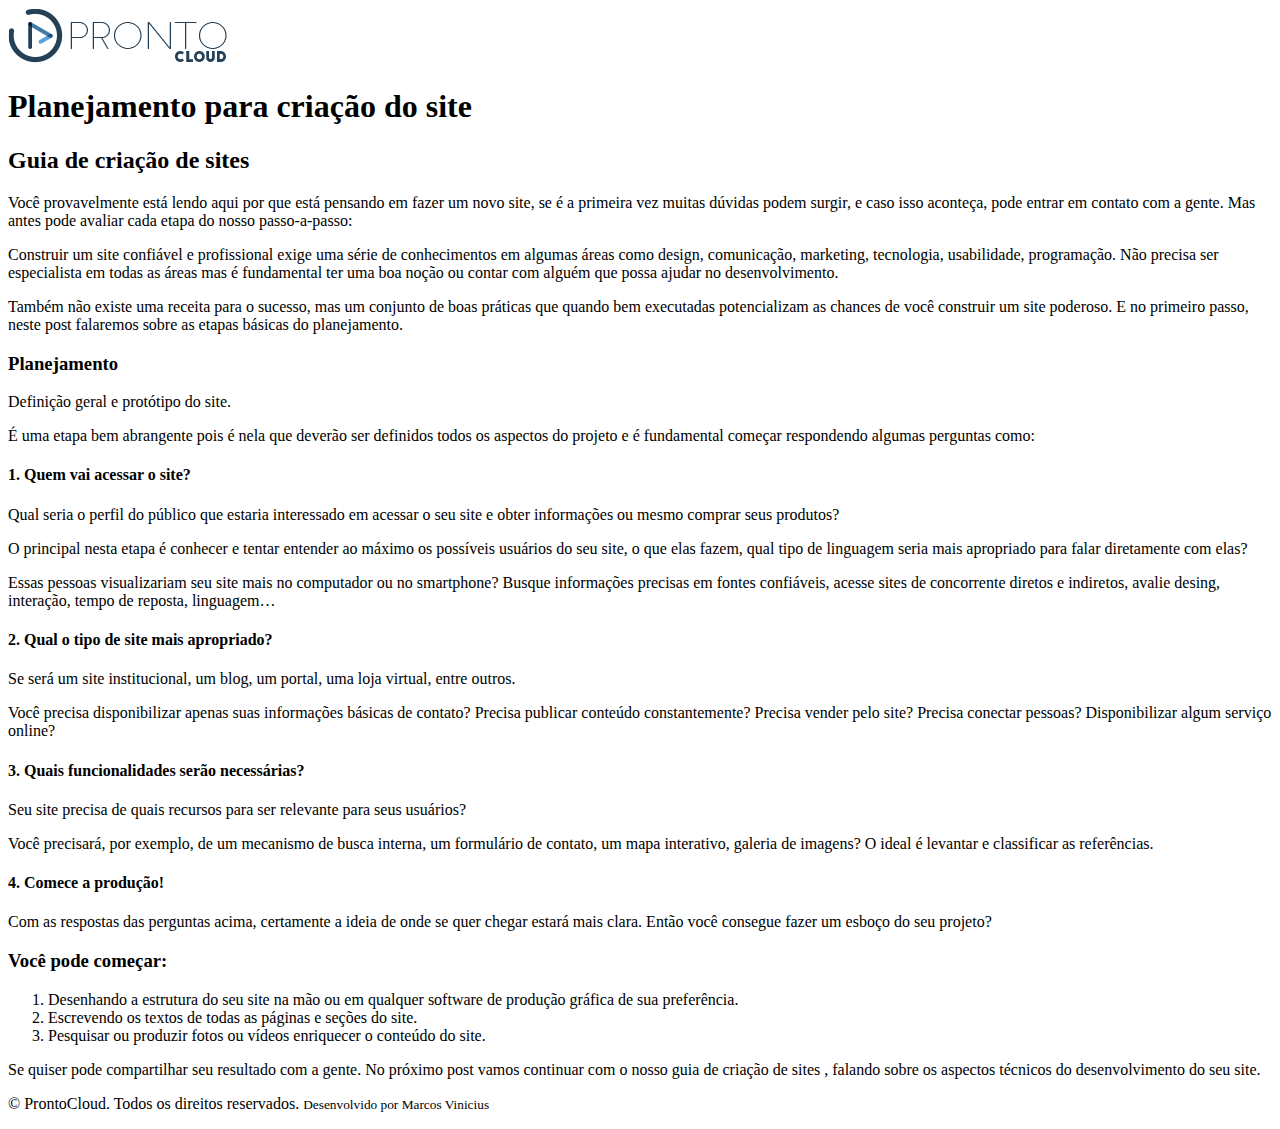
==== index.html @ 3697e9ee "Incluindo mais textos" ====
<!DOCTYPE html>
<html lang="br">
<head>
    <meta charset="UTF-8">
    <meta http-equiv="X-UA-Compatible" content="IE=edge">
    <meta name="viewport" content="width=device-width, initial-scale=1.0">
    <title>ProntoCloud</title>
</head>
<body>
    <header>
        <img src="./IMAGE/prontocloud.png" alt="ProntoCloud">
    </header>
    <section>
        <nav>

        </nav>
        <article>
            <h1>Planejamento para criação do site</h1>
            <h2>Guia de criação de sites</h2>

                        <p>Você provavelmente está lendo aqui por que está pensando em fazer um novo site, se é a primeira vez muitas dúvidas podem surgir, e caso isso aconteça, pode entrar em contato com a gente. Mas antes pode avaliar cada etapa do nosso passo-a-passo:</p>

                        <p>Construir um site confiável e profissional exige uma série de conhecimentos em algumas áreas como design, comunicação, marketing, tecnologia, usabilidade, programação. Não precisa ser especialista em todas as áreas mas é fundamental ter uma boa noção ou contar com alguém que possa ajudar no desenvolvimento.</p>

                        <p>Também não existe uma receita para o sucesso, mas um conjunto de boas práticas que quando bem executadas potencializam as chances de você construir um site poderoso. E no primeiro passo, neste post falaremos sobre as etapas básicas do planejamento.</p>

                        <h3>Planejamento</h3>

                        <p>Definição geral e protótipo do site.</p>
                        <p>É uma etapa bem abrangente pois é nela que deverão ser definidos todos os aspectos do projeto e é fundamental começar respondendo algumas perguntas como:</p>

                        <h4>1. Quem vai acessar o site? </h4>

                        <p>Qual seria o perfil do público que estaria interessado em acessar o seu site e obter informações ou mesmo comprar seus produtos?</p>

                        <p>O principal nesta etapa é conhecer e tentar entender ao máximo os possíveis usuários do seu site, o que elas fazem, qual tipo de linguagem seria mais apropriado para falar diretamente com elas?</p>

                        <p>Essas pessoas visualizariam seu site mais no computador ou no smartphone? Busque informações precisas em fontes confiáveis, acesse sites de concorrente diretos e indiretos, avalie desing, interação, tempo de reposta, linguagem…</p>

                        <h4>2. Qual o tipo de site mais apropriado?</h4>
                        <p>Se será um site institucional, um blog, um portal, uma loja virtual, entre outros.</p>

                        <p>Você precisa disponibilizar apenas suas informações básicas de contato? Precisa publicar conteúdo constantemente? Precisa vender pelo site? Precisa conectar pessoas? Disponibilizar algum serviço online?</p>

                        <h4>3. Quais funcionalidades serão necessárias?</h4>
                        <p>Seu site precisa de quais recursos para ser relevante para seus usuários?</p>

                        <p>Você precisará, por exemplo, de um mecanismo de busca interna, um formulário de contato, um mapa interativo, galeria de imagens? O ideal é levantar e classificar as referências.</p>

                        <h4>4. Comece a produção!</h4>
                        <p>Com as respostas das perguntas acima, certamente a ideia de onde se quer chegar estará mais clara. Então você consegue fazer um esboço do seu projeto?</p>

                        <h3>Você pode começar:</h3>

                        <ol>
                            <li>Desenhando a estrutura do seu site na mão ou em qualquer software de produção gráfica de sua preferência.</li>
                            <li>Escrevendo os textos de todas as páginas e seções do site.</li>
                            <li>Pesquisar ou produzir fotos ou vídeos enriquecer o conteúdo do site.</li>
                        </ol>

                        <p>Se quiser pode compartilhar seu resultado com a gente. No próximo post vamos continuar com o nosso guia de criação de sites , falando sobre os aspectos técnicos do desenvolvimento do seu site.</p>
                    </div>
        </article>
    </section>
    <footer>
        <p>&copy; ProntoCloud. Todos os direitos reservados.
            <small> Desenvolvido por Marcos Vinicius</small>
        </p> 
    </footer>
</body>
</html>
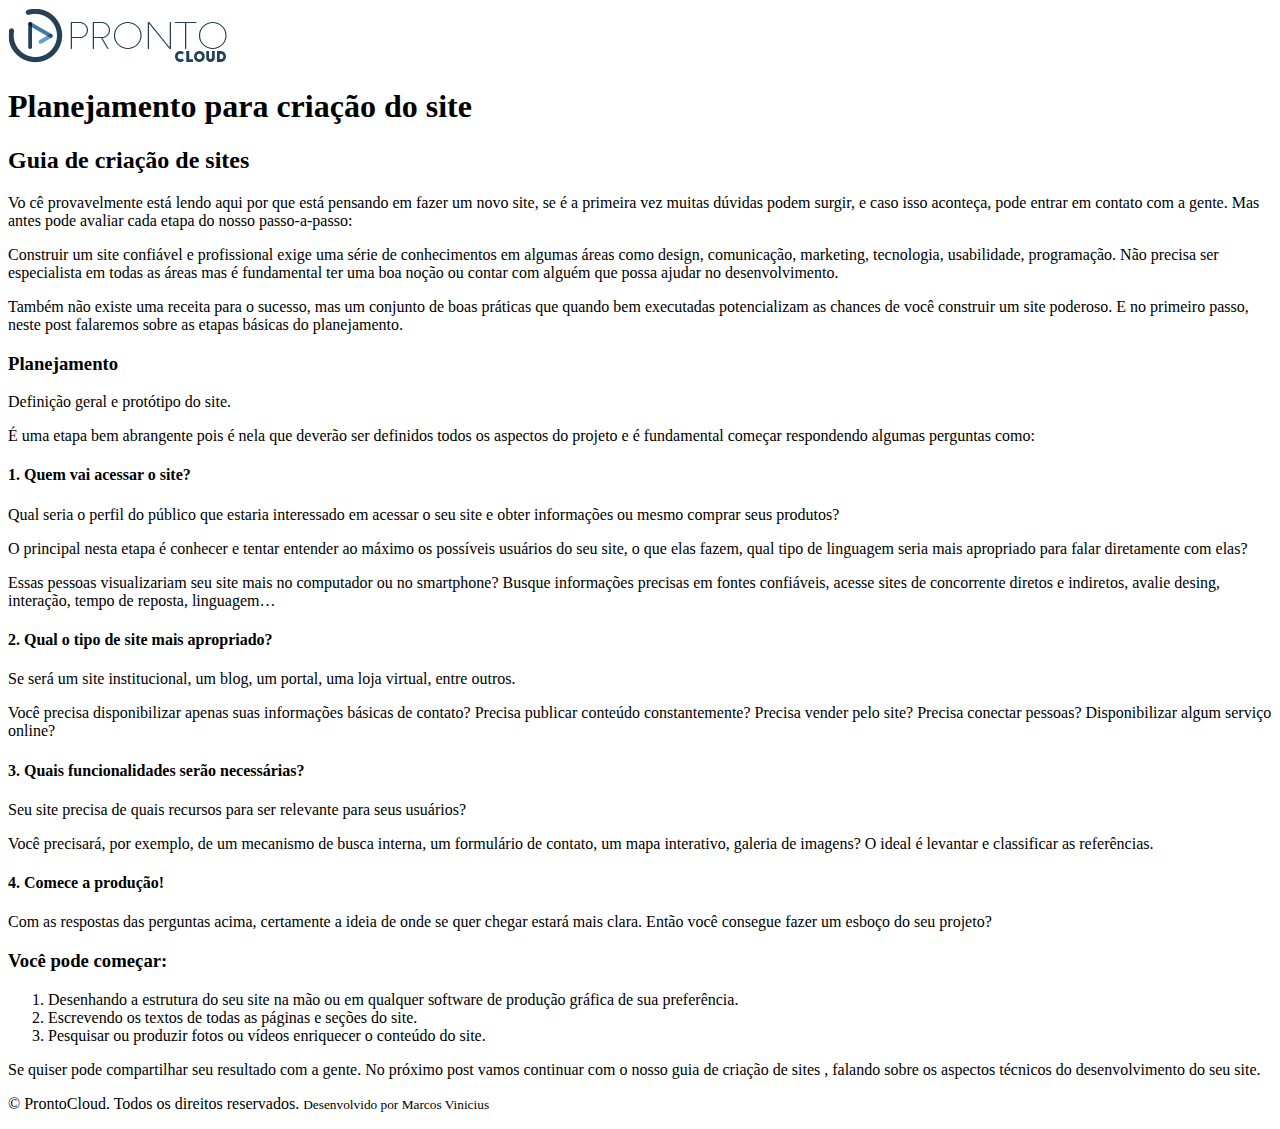
==== commit 05ede6c1: "Feito o reset" ====
--- a/index.html
+++ b/index.html
@@ -1,11 +1,14 @@
 <!DOCTYPE html>
 <html lang="br">
+
 <head>
     <meta charset="UTF-8">
     <meta http-equiv="X-UA-Compatible" content="IE=edge">
     <meta name="viewport" content="width=device-width, initial-scale=1.0">
+    <link rel="stylesheet" href="../css/reset.css">
     <title>ProntoCloud</title>
 </head>
+
 <body>
     <header>
         <img src="./IMAGE/prontocloud.png" alt="ProntoCloud">
@@ -18,54 +21,72 @@
             <h1>Planejamento para criação do site</h1>
             <h2>Guia de criação de sites</h2>
 
-                        <p>Você provavelmente está lendo aqui por que está pensando em fazer um novo site, se é a primeira vez muitas dúvidas podem surgir, e caso isso aconteça, pode entrar em contato com a gente. Mas antes pode avaliar cada etapa do nosso passo-a-passo:</p>
+            <p>Vo cê provavelmente está lendo aqui por que está pensando em fazer um novo site, se é a primeira vez
+                muitas dúvidas podem surgir, e caso isso aconteça, pode entrar em contato com a gente. Mas antes pode
+                avaliar cada etapa do nosso passo-a-passo:</p>
 
-                        <p>Construir um site confiável e profissional exige uma série de conhecimentos em algumas áreas como design, comunicação, marketing, tecnologia, usabilidade, programação. Não precisa ser especialista em todas as áreas mas é fundamental ter uma boa noção ou contar com alguém que possa ajudar no desenvolvimento.</p>
+            <p>Construir um site confiável e profissional exige uma série de conhecimentos em algumas áreas como design,
+                comunicação, marketing, tecnologia, usabilidade, programação. Não precisa ser especialista em todas as
+                áreas mas é fundamental ter uma boa noção ou contar com alguém que possa ajudar no desenvolvimento.</p>
 
-                        <p>Também não existe uma receita para o sucesso, mas um conjunto de boas práticas que quando bem executadas potencializam as chances de você construir um site poderoso. E no primeiro passo, neste post falaremos sobre as etapas básicas do planejamento.</p>
+            <p>Também não existe uma receita para o sucesso, mas um conjunto de boas práticas que quando bem executadas
+                potencializam as chances de você construir um site poderoso. E no primeiro passo, neste post falaremos
+                sobre as etapas básicas do planejamento.</p>
 
-                        <h3>Planejamento</h3>
+            <h3>Planejamento</h3>
 
-                        <p>Definição geral e protótipo do site.</p>
-                        <p>É uma etapa bem abrangente pois é nela que deverão ser definidos todos os aspectos do projeto e é fundamental começar respondendo algumas perguntas como:</p>
+            <p>Definição geral e protótipo do site.</p>
+            <p>É uma etapa bem abrangente pois é nela que deverão ser definidos todos os aspectos do projeto e é
+                fundamental começar respondendo algumas perguntas como:</p>
 
-                        <h4>1. Quem vai acessar o site? </h4>
+            <h4>1. Quem vai acessar o site? </h4>
 
-                        <p>Qual seria o perfil do público que estaria interessado em acessar o seu site e obter informações ou mesmo comprar seus produtos?</p>
+            <p>Qual seria o perfil do público que estaria interessado em acessar o seu site e obter informações ou mesmo
+                comprar seus produtos?</p>
 
-                        <p>O principal nesta etapa é conhecer e tentar entender ao máximo os possíveis usuários do seu site, o que elas fazem, qual tipo de linguagem seria mais apropriado para falar diretamente com elas?</p>
+            <p>O principal nesta etapa é conhecer e tentar entender ao máximo os possíveis usuários do seu site, o que
+                elas fazem, qual tipo de linguagem seria mais apropriado para falar diretamente com elas?</p>
 
-                        <p>Essas pessoas visualizariam seu site mais no computador ou no smartphone? Busque informações precisas em fontes confiáveis, acesse sites de concorrente diretos e indiretos, avalie desing, interação, tempo de reposta, linguagem…</p>
+            <p>Essas pessoas visualizariam seu site mais no computador ou no smartphone? Busque informações precisas em
+                fontes confiáveis, acesse sites de concorrente diretos e indiretos, avalie desing, interação, tempo de
+                reposta, linguagem…</p>
 
-                        <h4>2. Qual o tipo de site mais apropriado?</h4>
-                        <p>Se será um site institucional, um blog, um portal, uma loja virtual, entre outros.</p>
+            <h4>2. Qual o tipo de site mais apropriado?</h4>
+            <p>Se será um site institucional, um blog, um portal, uma loja virtual, entre outros.</p>
 
-                        <p>Você precisa disponibilizar apenas suas informações básicas de contato? Precisa publicar conteúdo constantemente? Precisa vender pelo site? Precisa conectar pessoas? Disponibilizar algum serviço online?</p>
+            <p>Você precisa disponibilizar apenas suas informações básicas de contato? Precisa publicar conteúdo
+                constantemente? Precisa vender pelo site? Precisa conectar pessoas? Disponibilizar algum serviço online?
+            </p>
 
-                        <h4>3. Quais funcionalidades serão necessárias?</h4>
-                        <p>Seu site precisa de quais recursos para ser relevante para seus usuários?</p>
+            <h4>3. Quais funcionalidades serão necessárias?</h4>
+            <p>Seu site precisa de quais recursos para ser relevante para seus usuários?</p>
 
-                        <p>Você precisará, por exemplo, de um mecanismo de busca interna, um formulário de contato, um mapa interativo, galeria de imagens? O ideal é levantar e classificar as referências.</p>
+            <p>Você precisará, por exemplo, de um mecanismo de busca interna, um formulário de contato, um mapa
+                interativo, galeria de imagens? O ideal é levantar e classificar as referências.</p>
 
-                        <h4>4. Comece a produção!</h4>
-                        <p>Com as respostas das perguntas acima, certamente a ideia de onde se quer chegar estará mais clara. Então você consegue fazer um esboço do seu projeto?</p>
+            <h4>4. Comece a produção!</h4>
+            <p>Com as respostas das perguntas acima, certamente a ideia de onde se quer chegar estará mais clara. Então
+                você consegue fazer um esboço do seu projeto?</p>
 
-                        <h3>Você pode começar:</h3>
+            <h3>Você pode começar:</h3>
 
-                        <ol>
-                            <li>Desenhando a estrutura do seu site na mão ou em qualquer software de produção gráfica de sua preferência.</li>
-                            <li>Escrevendo os textos de todas as páginas e seções do site.</li>
-                            <li>Pesquisar ou produzir fotos ou vídeos enriquecer o conteúdo do site.</li>
-                        </ol>
+            <ol>
+                <li>Desenhando a estrutura do seu site na mão ou em qualquer software de produção gráfica de sua
+                    preferência.</li>
+                <li>Escrevendo os textos de todas as páginas e seções do site.</li>
+                <li>Pesquisar ou produzir fotos ou vídeos enriquecer o conteúdo do site.</li>
+            </ol>
 
-                        <p>Se quiser pode compartilhar seu resultado com a gente. No próximo post vamos continuar com o nosso guia de criação de sites , falando sobre os aspectos técnicos do desenvolvimento do seu site.</p>
-                    </div>
+            <p>Se quiser pode compartilhar seu resultado com a gente. No próximo post vamos continuar com o nosso guia
+                de criação de sites , falando sobre os aspectos técnicos do desenvolvimento do seu site.</p>
+            </div>
         </article>
     </section>
     <footer>
         <p>&copy; ProntoCloud. Todos os direitos reservados.
             <small> Desenvolvido por Marcos Vinicius</small>
-        </p> 
+        </p>
     </footer>
 </body>
+
 </html>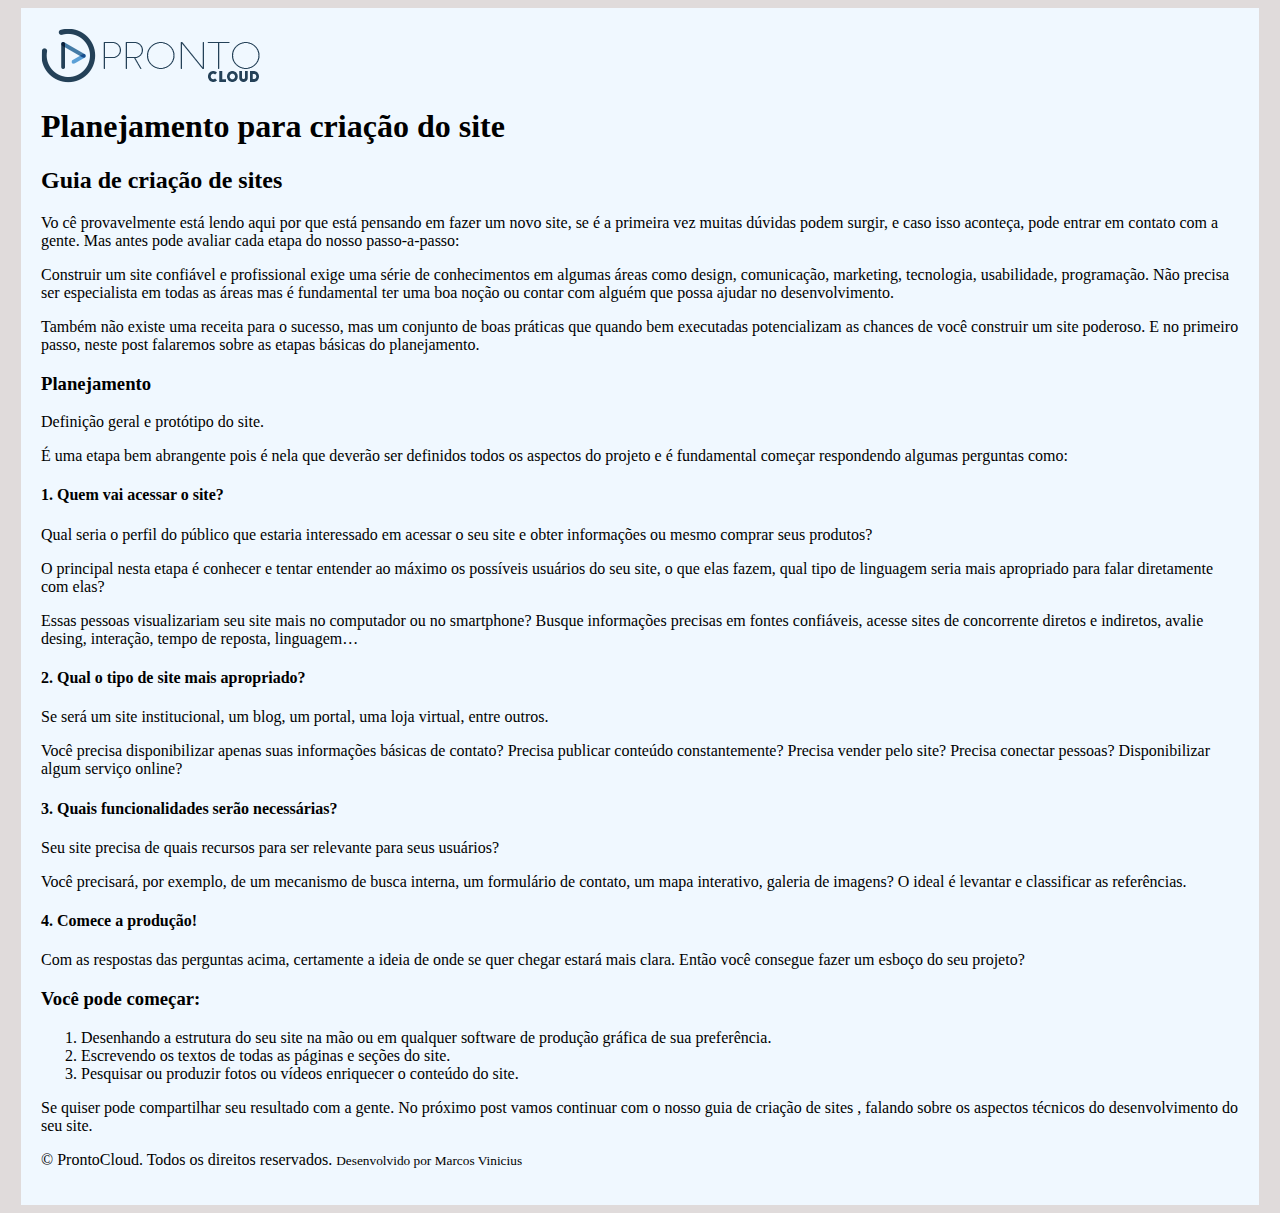
==== commit f1996e50: "Feito modificacao no css" ====
--- a/index.html
+++ b/index.html
@@ -1,92 +1,143 @@
 <!DOCTYPE html>
 <html lang="br">
+  <head>
+    <!--Atalhops para CSS-->
+    <meta charset="UTF-8" />
+    <meta http-equiv="X-UA-Compatible" content="IE=edge" />
+    <meta name="viewport" content="width=device-width, initial-scale=1.0" />
+    <link rel="stylesheet" href="../css/reset.css" />
+    <link rel="stylesheet" href="./CSS/style.css" />
 
-<head>
-    <meta charset="UTF-8">
-    <meta http-equiv="X-UA-Compatible" content="IE=edge">
-    <meta name="viewport" content="width=device-width, initial-scale=1.0">
-    <link rel="stylesheet" href="../css/reset.css">
+    <!-- Atalhos para Incones -->
+    <link rel="shortcut icon" href="./IMAGE/favicon.cc" />
+    <link rel="apple-touch-icon" href="./IMAGE/icon-touch-retina.png" />
+    <link rel="apple-touch-icon" href="./IMAGE/icon-touch-retina-iphone.png" />
+    <link rel="apple-touch-icon" href="./IMAGE/icon-touch-retina-ipad.png" />
+
     <title>ProntoCloud</title>
-</head>
+  </head>
 
-<body>
-    <header>
-        <img src="./IMAGE/prontocloud.png" alt="ProntoCloud">
-    </header>
-    <section>
-        <nav>
+  <body>
+    <div class="main-container">
+      <header>
+        <img src="./IMAGE/prontocloud.png" alt="ProntoCloud" />
+      </header>
+      <section>
+        <nav></nav>
+        <article>
+          <h1>Planejamento para criação do site</h1>
+          <h2>Guia de criação de sites</h2>
 
-        </nav>
-        <article>
-            <h1>Planejamento para criação do site</h1>
-            <h2>Guia de criação de sites</h2>
+          <p>
+            Vo cê provavelmente está lendo aqui por que está pensando em fazer
+            um novo site, se é a primeira vez muitas dúvidas podem surgir, e
+            caso isso aconteça, pode entrar em contato com a gente. Mas antes
+            pode avaliar cada etapa do nosso passo-a-passo:
+          </p>
 
-            <p>Vo cê provavelmente está lendo aqui por que está pensando em fazer um novo site, se é a primeira vez
-                muitas dúvidas podem surgir, e caso isso aconteça, pode entrar em contato com a gente. Mas antes pode
-                avaliar cada etapa do nosso passo-a-passo:</p>
+          <p>
+            Construir um site confiável e profissional exige uma série de
+            conhecimentos em algumas áreas como design, comunicação, marketing,
+            tecnologia, usabilidade, programação. Não precisa ser especialista
+            em todas as áreas mas é fundamental ter uma boa noção ou contar com
+            alguém que possa ajudar no desenvolvimento.
+          </p>
 
-            <p>Construir um site confiável e profissional exige uma série de conhecimentos em algumas áreas como design,
-                comunicação, marketing, tecnologia, usabilidade, programação. Não precisa ser especialista em todas as
-                áreas mas é fundamental ter uma boa noção ou contar com alguém que possa ajudar no desenvolvimento.</p>
+          <p>
+            Também não existe uma receita para o sucesso, mas um conjunto de
+            boas práticas que quando bem executadas potencializam as chances de
+            você construir um site poderoso. E no primeiro passo, neste post
+            falaremos sobre as etapas básicas do planejamento.
+          </p>
 
-            <p>Também não existe uma receita para o sucesso, mas um conjunto de boas práticas que quando bem executadas
-                potencializam as chances de você construir um site poderoso. E no primeiro passo, neste post falaremos
-                sobre as etapas básicas do planejamento.</p>
+          <h3>Planejamento</h3>
 
-            <h3>Planejamento</h3>
+          <p>Definição geral e protótipo do site.</p>
+          <p>
+            É uma etapa bem abrangente pois é nela que deverão ser definidos
+            todos os aspectos do projeto e é fundamental começar respondendo
+            algumas perguntas como:
+          </p>
 
-            <p>Definição geral e protótipo do site.</p>
-            <p>É uma etapa bem abrangente pois é nela que deverão ser definidos todos os aspectos do projeto e é
-                fundamental começar respondendo algumas perguntas como:</p>
+          <h4>1. Quem vai acessar o site?</h4>
 
-            <h4>1. Quem vai acessar o site? </h4>
+          <p>
+            Qual seria o perfil do público que estaria interessado em acessar o
+            seu site e obter informações ou mesmo comprar seus produtos?
+          </p>
 
-            <p>Qual seria o perfil do público que estaria interessado em acessar o seu site e obter informações ou mesmo
-                comprar seus produtos?</p>
+          <p>
+            O principal nesta etapa é conhecer e tentar entender ao máximo os
+            possíveis usuários do seu site, o que elas fazem, qual tipo de
+            linguagem seria mais apropriado para falar diretamente com elas?
+          </p>
 
-            <p>O principal nesta etapa é conhecer e tentar entender ao máximo os possíveis usuários do seu site, o que
-                elas fazem, qual tipo de linguagem seria mais apropriado para falar diretamente com elas?</p>
+          <p>
+            Essas pessoas visualizariam seu site mais no computador ou no
+            smartphone? Busque informações precisas em fontes confiáveis, acesse
+            sites de concorrente diretos e indiretos, avalie desing, interação,
+            tempo de reposta, linguagem…
+          </p>
 
-            <p>Essas pessoas visualizariam seu site mais no computador ou no smartphone? Busque informações precisas em
-                fontes confiáveis, acesse sites de concorrente diretos e indiretos, avalie desing, interação, tempo de
-                reposta, linguagem…</p>
+          <h4>2. Qual o tipo de site mais apropriado?</h4>
+          <p>
+            Se será um site institucional, um blog, um portal, uma loja virtual,
+            entre outros.
+          </p>
 
-            <h4>2. Qual o tipo de site mais apropriado?</h4>
-            <p>Se será um site institucional, um blog, um portal, uma loja virtual, entre outros.</p>
+          <p>
+            Você precisa disponibilizar apenas suas informações básicas de
+            contato? Precisa publicar conteúdo constantemente? Precisa vender
+            pelo site? Precisa conectar pessoas? Disponibilizar algum serviço
+            online?
+          </p>
 
-            <p>Você precisa disponibilizar apenas suas informações básicas de contato? Precisa publicar conteúdo
-                constantemente? Precisa vender pelo site? Precisa conectar pessoas? Disponibilizar algum serviço online?
-            </p>
+          <h4>3. Quais funcionalidades serão necessárias?</h4>
+          <p>
+            Seu site precisa de quais recursos para ser relevante para seus
+            usuários?
+          </p>
 
-            <h4>3. Quais funcionalidades serão necessárias?</h4>
-            <p>Seu site precisa de quais recursos para ser relevante para seus usuários?</p>
+          <p>
+            Você precisará, por exemplo, de um mecanismo de busca interna, um
+            formulário de contato, um mapa interativo, galeria de imagens? O
+            ideal é levantar e classificar as referências.
+          </p>
 
-            <p>Você precisará, por exemplo, de um mecanismo de busca interna, um formulário de contato, um mapa
-                interativo, galeria de imagens? O ideal é levantar e classificar as referências.</p>
+          <h4>4. Comece a produção!</h4>
+          <p>
+            Com as respostas das perguntas acima, certamente a ideia de onde se
+            quer chegar estará mais clara. Então você consegue fazer um esboço
+            do seu projeto?
+          </p>
 
-            <h4>4. Comece a produção!</h4>
-            <p>Com as respostas das perguntas acima, certamente a ideia de onde se quer chegar estará mais clara. Então
-                você consegue fazer um esboço do seu projeto?</p>
+          <h3>Você pode começar:</h3>
 
-            <h3>Você pode começar:</h3>
+          <ol>
+            <li>
+              Desenhando a estrutura do seu site na mão ou em qualquer software
+              de produção gráfica de sua preferência.
+            </li>
+            <li>Escrevendo os textos de todas as páginas e seções do site.</li>
+            <li>
+              Pesquisar ou produzir fotos ou vídeos enriquecer o conteúdo do
+              site.
+            </li>
+          </ol>
 
-            <ol>
-                <li>Desenhando a estrutura do seu site na mão ou em qualquer software de produção gráfica de sua
-                    preferência.</li>
-                <li>Escrevendo os textos de todas as páginas e seções do site.</li>
-                <li>Pesquisar ou produzir fotos ou vídeos enriquecer o conteúdo do site.</li>
-            </ol>
-
-            <p>Se quiser pode compartilhar seu resultado com a gente. No próximo post vamos continuar com o nosso guia
-                de criação de sites , falando sobre os aspectos técnicos do desenvolvimento do seu site.</p>
-            </div>
+          <p>
+            Se quiser pode compartilhar seu resultado com a gente. No próximo
+            post vamos continuar com o nosso guia de criação de sites , falando
+            sobre os aspectos técnicos do desenvolvimento do seu site.
+          </p>
         </article>
-    </section>
-    <footer>
-        <p>&copy; ProntoCloud. Todos os direitos reservados.
-            <small> Desenvolvido por Marcos Vinicius</small>
+      </section>
+      <footer>
+        <p>
+          &copy; ProntoCloud. Todos os direitos reservados.
+          <small> Desenvolvido por Marcos Vinicius</small>
         </p>
-    </footer>
-</body>
-
-</html>+      </footer>
+    </div>
+  </body>
+</html>
--- a/CSS/style.css
+++ b/CSS/style.css
@@ -0,0 +1,17 @@
+html {
+  font-size: 62, 5%;
+}
+
+body {
+  background-color: rgb(224, 219, 219);
+  font-size: 62, 5%;
+}
+
+.main-container {
+  background-color: aliceblue;
+  max-width: 1198px; /*largura maxima*/
+  margin: 0 auto; /*Centralizar os conteúdo nas laterais*/
+  padding: 20px; /*Espaçamento*/
+}
+
+
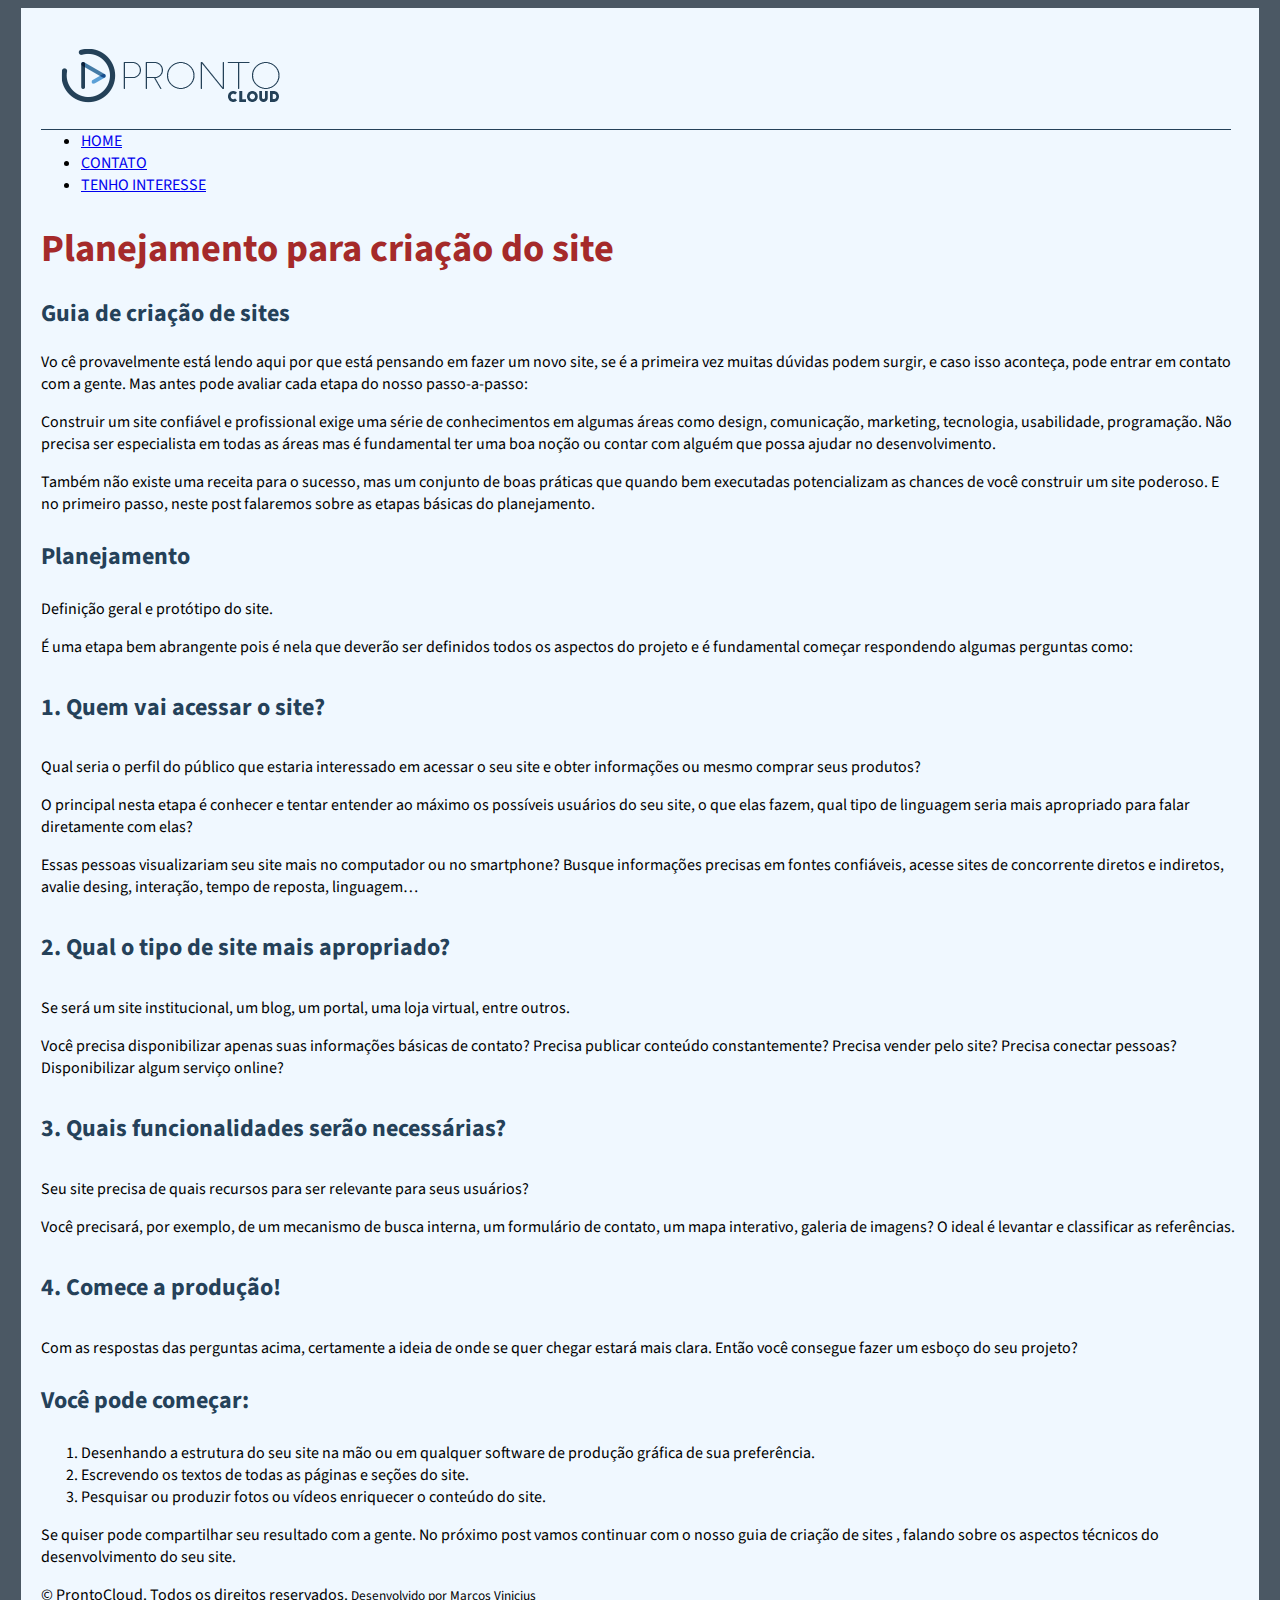
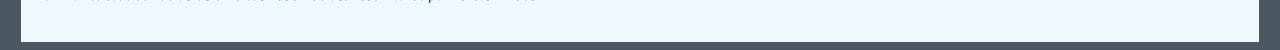
==== commit 469c923f: "Feito a alteracao nas fontes" ====
--- a/index.html
+++ b/index.html
@@ -1,7 +1,7 @@
 <!DOCTYPE html>
 <html lang="br">
   <head>
-    <!--Atalhops para CSS-->
+    <!-- Atalhops para CSS -->
     <meta charset="UTF-8" />
     <meta http-equiv="X-UA-Compatible" content="IE=edge" />
     <meta name="viewport" content="width=device-width, initial-scale=1.0" />
@@ -14,6 +14,13 @@
     <link rel="apple-touch-icon" href="./IMAGE/icon-touch-retina-iphone.png" />
     <link rel="apple-touch-icon" href="./IMAGE/icon-touch-retina-ipad.png" />
 
+    <!-- Fonte Open Sans -->
+    <link rel="preconnect" href="https://fonts.googleapis.com" />
+    <link rel="preconnect" href="https://fonts.gstatic.com" crossorigin />
+    <link
+      href="https://fonts.googleapis.com/css2?family=Source+Sans+Pro&display=swap"
+      rel="stylesheet"
+    />
     <title>ProntoCloud</title>
   </head>
 
@@ -23,7 +30,13 @@
         <img src="./IMAGE/prontocloud.png" alt="ProntoCloud" />
       </header>
       <section>
-        <nav></nav>
+        <nav>
+          <ul>
+            <li><a href="#">HOME</a></li>
+            <li><a href="#">CONTATO</a></li>
+            <li><a href="#">TENHO INTERESSE</a></li>
+          </ul>
+        </nav>
         <article>
           <h1>Planejamento para criação do site</h1>
           <h2>Guia de criação de sites</h2>
--- a/CSS/style.css
+++ b/CSS/style.css
@@ -3,8 +3,8 @@
 }
 
 body {
-  background-color: rgb(224, 219, 219);
-  font-size: 62, 5%;
+  background-color: rgb(75, 88, 100);
+  font-family: 'Source Sans Pro', sans-serif;
 }
 
 .main-container {
@@ -14,4 +14,35 @@
   padding: 20px; /*Espaçamento*/
 }
 
+header {
+  background: aliceblue;
+  display: block;
+  float: left;
+  padding: 20px;
+  width: 96%;
+  border-bottom: 1px solid #254159;
 
+}
+
+h1 {
+  color: brown;
+  font-size: 2.4rem;
+  margin-bottom: 20px;
+
+}
+
+h2 {
+  color:#254159;
+  font-size: 1.5rem;
+
+}
+
+h3 {
+  color:#254159;
+  font-size: 1.5rem;
+}
+
+h4 {
+  color: #254159;
+  font-size: 1.5rem;
+}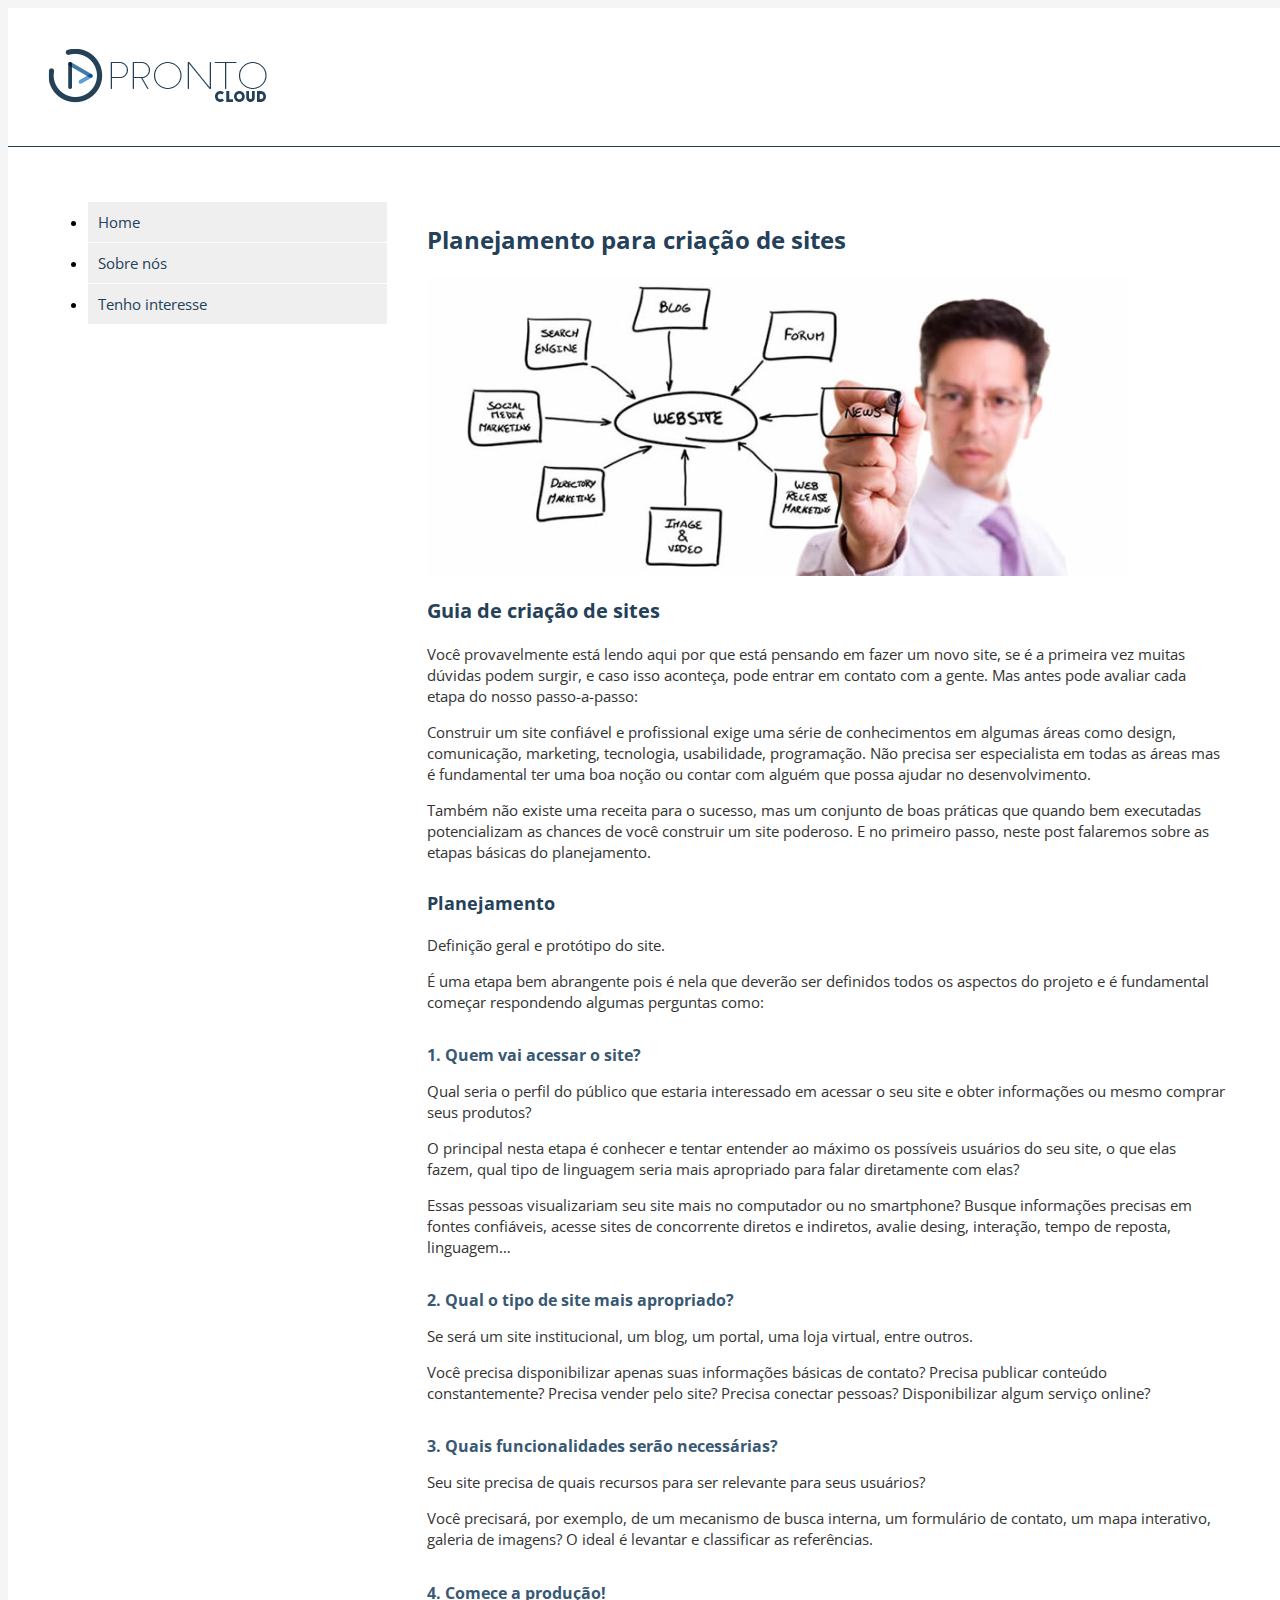
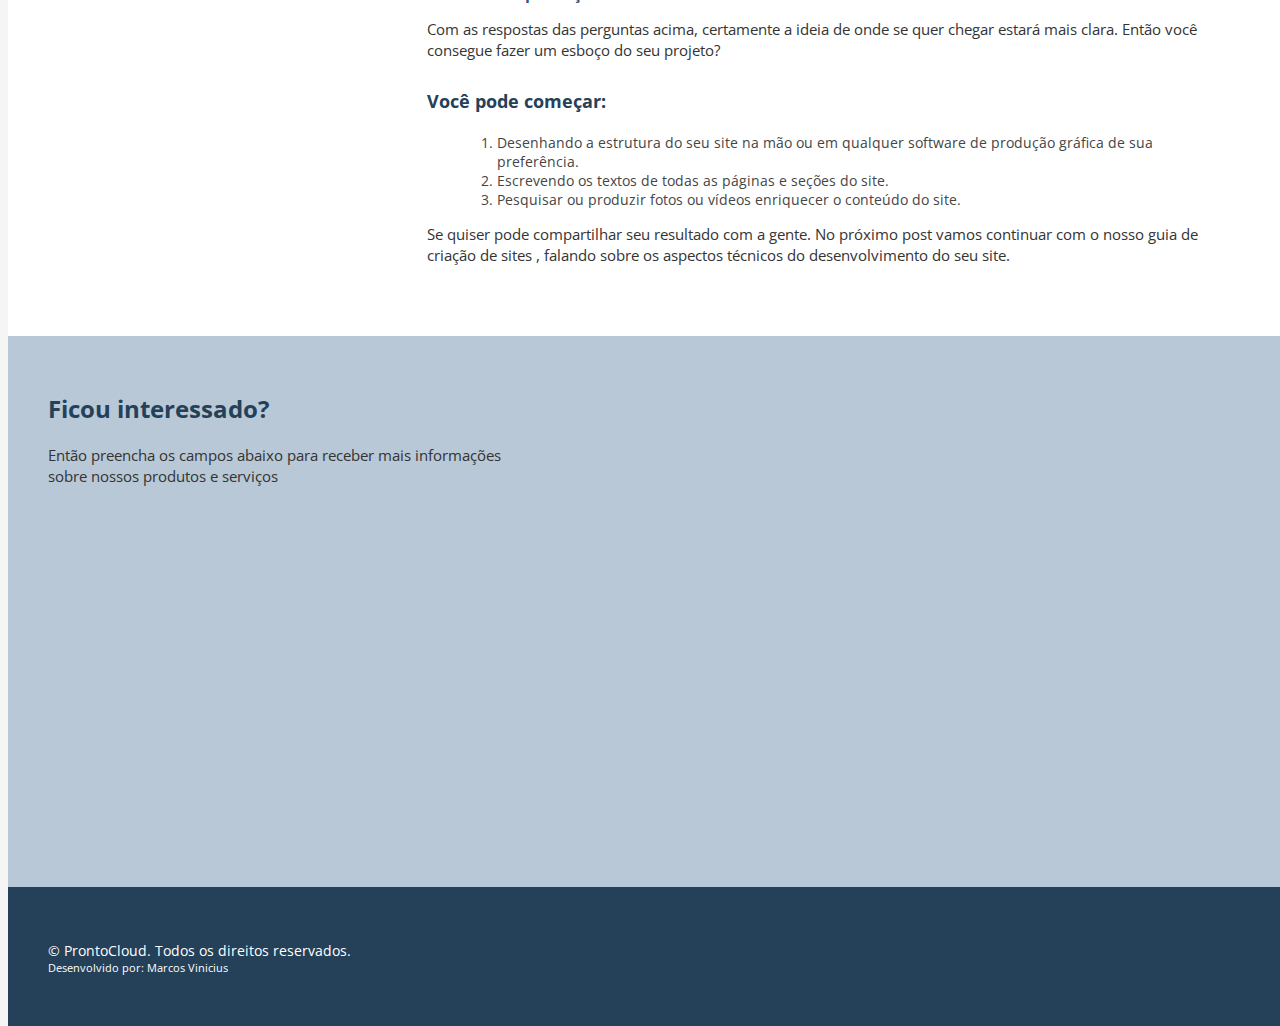
==== commit 3bf4c10c: "Feito a modificacao no css e no html" ====
--- a/index.html
+++ b/index.html
@@ -1,156 +1,118 @@
 <!DOCTYPE html>
-<html lang="br">
-  <head>
-    <!-- Atalhops para CSS -->
-    <meta charset="UTF-8" />
-    <meta http-equiv="X-UA-Compatible" content="IE=edge" />
-    <meta name="viewport" content="width=device-width, initial-scale=1.0" />
-    <link rel="stylesheet" href="../css/reset.css" />
-    <link rel="stylesheet" href="./CSS/style.css" />
+<html lang="en">
+<head>
+    <meta charset="UTF-8">
+    <meta http-equiv="X-UA-Compatible" content="IE=edge">
+    <meta name="viewport" content="width=device-width, initial-scale=1.0">
 
-    <!-- Atalhos para Incones -->
-    <link rel="shortcut icon" href="./IMAGE/favicon.cc" />
-    <link rel="apple-touch-icon" href="./IMAGE/icon-touch-retina.png" />
-    <link rel="apple-touch-icon" href="./IMAGE/icon-touch-retina-iphone.png" />
-    <link rel="apple-touch-icon" href="./IMAGE/icon-touch-retina-ipad.png" />
+    <!-- CSS -->
+    <link rel="stylesheet" href="../css/reset.css">
+    <link rel="stylesheet" href="./CSS/style.css">
 
-    <!-- Fonte Open Sans -->
-    <link rel="preconnect" href="https://fonts.googleapis.com" />
-    <link rel="preconnect" href="https://fonts.gstatic.com" crossorigin />
-    <link
-      href="https://fonts.googleapis.com/css2?family=Source+Sans+Pro&display=swap"
-      rel="stylesheet"
-    />
+    <!-- icones -->
+    <link rel="shortcut icon" href="./IMAGE/favicon.cc"> <!-- 17x17 pixels -->
+    <link rel="apple-touch-icon" href="./IMAGE/icon-touch-retina.png">
+    <link rel="apple-touch-icon" href="./IMAGE/icon-touch-retina-iphone.png">
+    <link rel="apple-touch-icon" href="./IMAGE/icon-touch-retina-ipad.png">
+
+    <!-- Google Fonts -->
+    <link rel="preconnect" href="https://fonts.googleapis.com">
+    <link rel="preconnect" href="https://fonts.gstatic.com" crossorigin>
+    <link href="https://fonts.googleapis.com/css2?family=Open+Sans:wght@300;400;700&display=swap" rel="stylesheet">
+
     <title>ProntoCloud</title>
-  </head>
+</head>
+<body>
 
-  <body>
     <div class="main-container">
-      <header>
-        <img src="./IMAGE/prontocloud.png" alt="ProntoCloud" />
-      </header>
-      <section>
-        <nav>
-          <ul>
-            <li><a href="#">HOME</a></li>
-            <li><a href="#">CONTATO</a></li>
-            <li><a href="#">TENHO INTERESSE</a></li>
-          </ul>
-        </nav>
-        <article>
-          <h1>Planejamento para criação do site</h1>
-          <h2>Guia de criação de sites</h2>
+        <header>
+            <div class="container">
+                <img src="./IMAGE/prontocloud.png" alt="ProntoCloud">
+            </div>
+        </header>
+        <section>
+            <div class="container">
+                <nav>
+                    <ul>
+                        <li><a href="#">Home</a></li>
+                        <li><a href="#">Sobre nós</a></li>
+                        <li><a href="#tenho-interesse">Tenho interesse</a></li>
+                    </ul>
+                </nav>
+                <article>
+                    <div class="container">
+                        <h1>Planejamento para criação de sites</h1>
 
-          <p>
-            Vo cê provavelmente está lendo aqui por que está pensando em fazer
-            um novo site, se é a primeira vez muitas dúvidas podem surgir, e
-            caso isso aconteça, pode entrar em contato com a gente. Mas antes
-            pode avaliar cada etapa do nosso passo-a-passo:
-          </p>
+                        <img src="./IMAGE/web-design-planning-700x300.jpg" alt="Planejamento para criação de sites">
 
-          <p>
-            Construir um site confiável e profissional exige uma série de
-            conhecimentos em algumas áreas como design, comunicação, marketing,
-            tecnologia, usabilidade, programação. Não precisa ser especialista
-            em todas as áreas mas é fundamental ter uma boa noção ou contar com
-            alguém que possa ajudar no desenvolvimento.
-          </p>
+                        <h2>Guia de criação de sites</h2>
 
-          <p>
-            Também não existe uma receita para o sucesso, mas um conjunto de
-            boas práticas que quando bem executadas potencializam as chances de
-            você construir um site poderoso. E no primeiro passo, neste post
-            falaremos sobre as etapas básicas do planejamento.
-          </p>
+                        <p>Você provavelmente está lendo aqui por que está pensando em fazer um novo site, se é a primeira vez muitas dúvidas podem surgir, e caso isso aconteça, pode entrar em contato com a gente. Mas antes pode avaliar cada etapa do nosso passo-a-passo:</p>
 
-          <h3>Planejamento</h3>
+                        <p>Construir um site confiável e profissional exige uma série de conhecimentos em algumas áreas como design, comunicação, marketing, tecnologia, usabilidade, programação. Não precisa ser especialista em todas as áreas mas é fundamental ter uma boa noção ou contar com alguém que possa ajudar no desenvolvimento.</p>
 
-          <p>Definição geral e protótipo do site.</p>
-          <p>
-            É uma etapa bem abrangente pois é nela que deverão ser definidos
-            todos os aspectos do projeto e é fundamental começar respondendo
-            algumas perguntas como:
-          </p>
+                        <p>Também não existe uma receita para o sucesso, mas um conjunto de boas práticas que quando bem executadas potencializam as chances de você construir um site poderoso. E no primeiro passo, neste post falaremos sobre as etapas básicas do planejamento.</p>
 
-          <h4>1. Quem vai acessar o site?</h4>
+                        <h3>Planejamento</h3>
 
-          <p>
-            Qual seria o perfil do público que estaria interessado em acessar o
-            seu site e obter informações ou mesmo comprar seus produtos?
-          </p>
+                        <p>Definição geral e protótipo do site.</p>
+                        <p>É uma etapa bem abrangente pois é nela que deverão ser definidos todos os aspectos do projeto e é fundamental começar respondendo algumas perguntas como:</p>
 
-          <p>
-            O principal nesta etapa é conhecer e tentar entender ao máximo os
-            possíveis usuários do seu site, o que elas fazem, qual tipo de
-            linguagem seria mais apropriado para falar diretamente com elas?
-          </p>
+                        <h4>1. Quem vai acessar o site? </h4>
 
-          <p>
-            Essas pessoas visualizariam seu site mais no computador ou no
-            smartphone? Busque informações precisas em fontes confiáveis, acesse
-            sites de concorrente diretos e indiretos, avalie desing, interação,
-            tempo de reposta, linguagem…
-          </p>
+                        <p>Qual seria o perfil do público que estaria interessado em acessar o seu site e obter informações ou mesmo comprar seus produtos?</p>
 
-          <h4>2. Qual o tipo de site mais apropriado?</h4>
-          <p>
-            Se será um site institucional, um blog, um portal, uma loja virtual,
-            entre outros.
-          </p>
+                        <p>O principal nesta etapa é conhecer e tentar entender ao máximo os possíveis usuários do seu site, o que elas fazem, qual tipo de linguagem seria mais apropriado para falar diretamente com elas?</p>
 
-          <p>
-            Você precisa disponibilizar apenas suas informações básicas de
-            contato? Precisa publicar conteúdo constantemente? Precisa vender
-            pelo site? Precisa conectar pessoas? Disponibilizar algum serviço
-            online?
-          </p>
+                        <p>Essas pessoas visualizariam seu site mais no computador ou no smartphone? Busque informações precisas em fontes confiáveis, acesse sites de concorrente diretos e indiretos, avalie desing, interação, tempo de reposta, linguagem…</p>
 
-          <h4>3. Quais funcionalidades serão necessárias?</h4>
-          <p>
-            Seu site precisa de quais recursos para ser relevante para seus
-            usuários?
-          </p>
+                        <h4>2. Qual o tipo de site mais apropriado?</h4>
+                        <p>Se será um site institucional, um blog, um portal, uma loja virtual, entre outros.</p>
 
-          <p>
-            Você precisará, por exemplo, de um mecanismo de busca interna, um
-            formulário de contato, um mapa interativo, galeria de imagens? O
-            ideal é levantar e classificar as referências.
-          </p>
+                        <p>Você precisa disponibilizar apenas suas informações básicas de contato? Precisa publicar conteúdo constantemente? Precisa vender pelo site? Precisa conectar pessoas? Disponibilizar algum serviço online?</p>
 
-          <h4>4. Comece a produção!</h4>
-          <p>
-            Com as respostas das perguntas acima, certamente a ideia de onde se
-            quer chegar estará mais clara. Então você consegue fazer um esboço
-            do seu projeto?
-          </p>
+                        <h4>3. Quais funcionalidades serão necessárias?</h4>
+                        <p>Seu site precisa de quais recursos para ser relevante para seus usuários?</p>
 
-          <h3>Você pode começar:</h3>
+                        <p>Você precisará, por exemplo, de um mecanismo de busca interna, um formulário de contato, um mapa interativo, galeria de imagens? O ideal é levantar e classificar as referências.</p>
 
-          <ol>
-            <li>
-              Desenhando a estrutura do seu site na mão ou em qualquer software
-              de produção gráfica de sua preferência.
-            </li>
-            <li>Escrevendo os textos de todas as páginas e seções do site.</li>
-            <li>
-              Pesquisar ou produzir fotos ou vídeos enriquecer o conteúdo do
-              site.
-            </li>
-          </ol>
+                        <h4>4. Comece a produção!</h4>
+                        <p>Com as respostas das perguntas acima, certamente a ideia de onde se quer chegar estará mais clara. Então você consegue fazer um esboço do seu projeto?</p>
 
-          <p>
-            Se quiser pode compartilhar seu resultado com a gente. No próximo
-            post vamos continuar com o nosso guia de criação de sites , falando
-            sobre os aspectos técnicos do desenvolvimento do seu site.
-          </p>
-        </article>
-      </section>
-      <footer>
-        <p>
-          &copy; ProntoCloud. Todos os direitos reservados.
-          <small> Desenvolvido por Marcos Vinicius</small>
-        </p>
-      </footer>
+                        <h3>Você pode começar:</h3>
+
+                        <ol>
+                            <li>Desenhando a estrutura do seu site na mão ou em qualquer software de produção gráfica de sua preferência.</li>
+                            <li>Escrevendo os textos de todas as páginas e seções do site.</li>
+                            <li>Pesquisar ou produzir fotos ou vídeos enriquecer o conteúdo do site.</li>
+                        </ol>
+
+                        <p>Se quiser pode compartilhar seu resultado com a gente. No próximo post vamos continuar com o nosso guia de criação de sites , falando sobre os aspectos técnicos do desenvolvimento do seu site.</p>
+                    </div>
+                </article>
+               
+            </div>
+        </section>  
+        <section id="tenho-interesse">
+            <div class="container">
+                <article>
+                    <h1>Ficou interessado?</h1>
+                    <p>Então preencha os campos abaixo para receber mais informações sobre nossos produtos e serviços</p>
+
+                    <div class="cognito">
+                        <script src="https://www.cognitoforms.com/s/pnEzo69DJ02ilLkJFaThlw"></script>
+                        <script>Cognito.load("forms", { id: "1" });</script>
+                    </div>
+
+                </article>
+            </div>
+        </section>
+        <footer>
+            <div class="container">
+                <p>&copy; ProntoCloud. Todos os direitos reservados.
+            <small>Desenvolvido por: Marcos Vinicius</small></p>
+            </div>
+        </footer>
     </div>
-  </body>
+</body>
 </html>
--- a/CSS/style.css
+++ b/CSS/style.css
@@ -1,48 +1,170 @@
 html {
-  font-size: 62, 5%;
+  font-size: 62.5%;
 }
 
 body {
-  background-color: rgb(75, 88, 100);
-  font-family: 'Source Sans Pro', sans-serif;
+  background-color: #f5f5f5; 
+  font-family: 'Open Sans', sans-serif;
 }
 
 .main-container {
-  background-color: aliceblue;
-  max-width: 1198px; /*largura maxima*/
-  margin: 0 auto; /*Centralizar os conteúdo nas laterais*/
-  padding: 20px; /*Espaçamento*/
+  display: block;
+  width: 100vw;
+  margin: 0 auto;
+}
+
+.container {
+  display: block;
+  float: left;
+  padding: 20px;
+  max-width: 100%;
+  margin: 0 auto;
+  max-width: 1198px;
 }
 
 header {
-  background: aliceblue;
+  background: #fff;
   display: block;
   float: left;
   padding: 20px;
-  width: 96%;
+  width: 100%;
   border-bottom: 1px solid #254159;
-
 }
 
 h1 {
-  color: brown;
   font-size: 2.4rem;
+  color: #254159;
   margin-bottom: 20px;
-
 }
 
 h2 {
-  color:#254159;
-  font-size: 1.5rem;
-
+  font-size: 2rem;
+  color: #254159;
+  margin-bottom: 20px;
 }
 
 h3 {
-  color:#254159;
-  font-size: 1.5rem;
+  font-size: 1.8rem;
+  color: #254159;
+  margin-bottom: 20px;
+  padding-top: 10px;
 }
 
 h4 {
+  font-size: 1.6rem;
+  color: #385874;
+  margin-bottom: 10px;
+  padding-top: 10px;
+}
+
+p {
+  margin-bottom: 10px;
+  line-height: 1.4;
+  color: #333;
+}
+
+img {
+  max-width: 100%;
+  height: auto;
+}
+
+#tenho-interesse {
+  background-color: #b8c8d6;
+  width: 100%;
+}
+
+#tenho-interesse form,
+.cognito.c-med .c-forms-form,
+.cognito.c-med .c-forms-form div {
+  background-color: #b8c8d6 !important;
+}
+
+#tenho-interesse .cognito .c-forms-form .c-forms-form-title h2,
+#tenho-interesse .cognito label[for], .cognito input[type=radio], .cognito input[type=checkbox] {
+  color: #385874;
+}
+
+ol {
+  margin-left: 30px;
+}
+
+ol li {
+  font-size: 1.4rem;
+  color: #454545;
+}
+
+section {
+  background-color: #fff;
+  display: block;
+  float: left;
+  font-size: 1.5rem; /* equivalente a 15px */ 
+  padding: 20px;
+  width: 100%;
+}
+
+section nav {
+  display: block;
+  float: left;
+  width: 30%;
+}
+
+nav li {
+  background-color: #efefef;
+  margin: 1px 20px 1px 0;
+  padding: 10px;
+}
+
+nav li:hover {
+  background-color: #dfdfdf;
+}
+
+nav a {
+  text-decoration: none;
   color: #254159;
-  font-size: 1.5rem;
-}+}
+
+nav a:hover {
+  color: #385874;
+}
+
+section article {
+  display: block;
+  float: left;
+  width: 70%;
+}
+
+footer {
+  background-color: #254159;  
+  display: block;
+  float: left;
+  padding: 20px;
+  width: 100%;
+}
+
+footer p {
+  color: #ffffff;
+  font-size: 1.4rem;
+}
+
+footer small {
+  font-size: 80%;
+  display: block;
+}
+
+.cognito {
+  height: 350px !important;
+  overflow: hidden !important;
+}
+
+@media (max-width: 425px) {
+  section nav,
+  section article {
+      width: 100%;
+  }  
+
+  .container {
+      padding-left: 1%;
+      padding-right: 1%;
+  }
+}
+
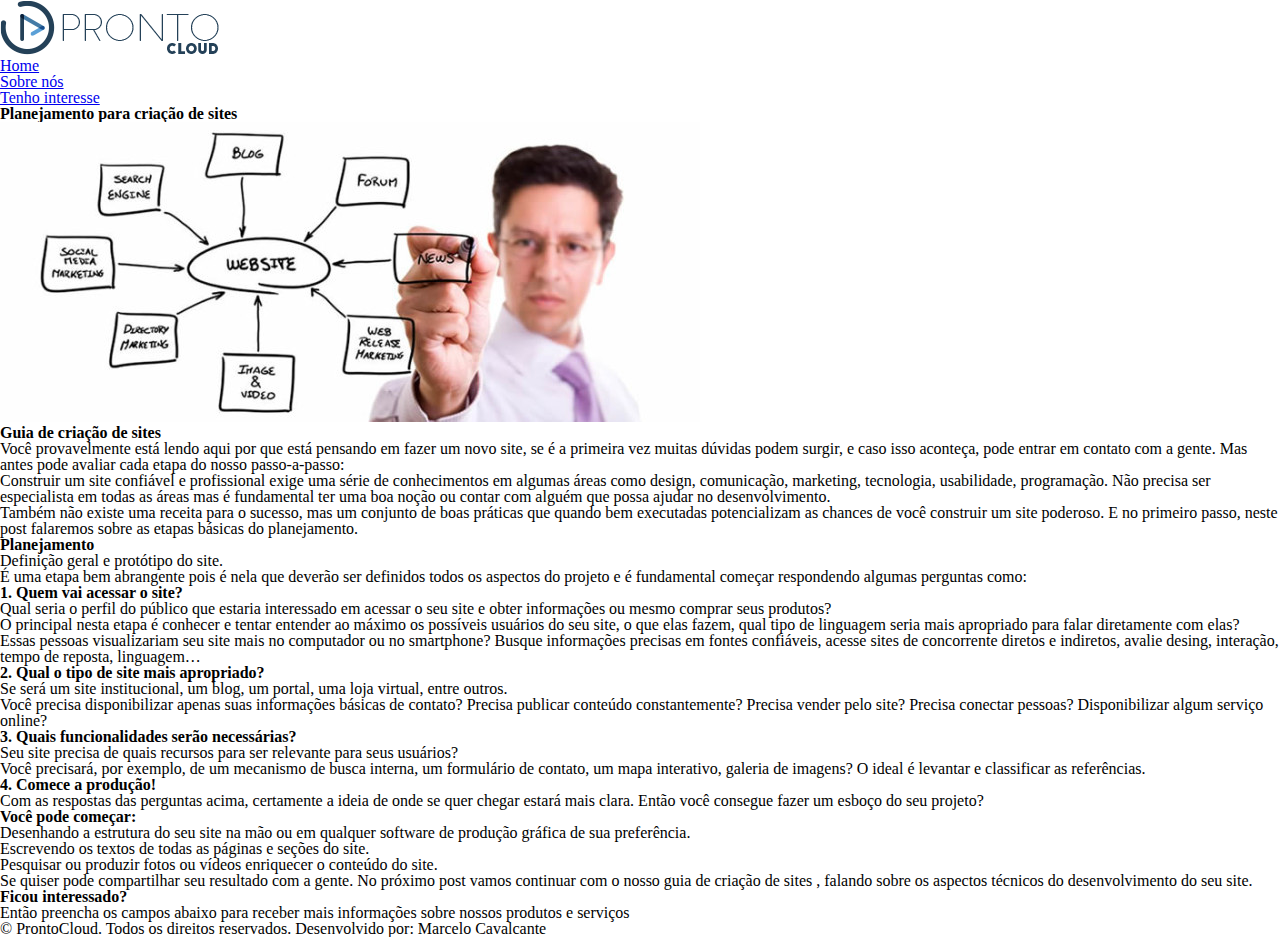
==== commit 69689626: "Atualizando meu exercicio" ====
--- a/index.html
+++ b/index.html
@@ -6,12 +6,12 @@
     <meta name="viewport" content="width=device-width, initial-scale=1.0">
 
     <!-- CSS -->
-    <link rel="stylesheet" href="../css/reset.css">
-    <link rel="stylesheet" href="./CSS/style.css">
+    <link rel="stylesheet" href="./CSS/reset.css">
+    <link rel="stylesheet" href="../prontocloud/CSS/style.css">
 
     <!-- icones -->
     <link rel="shortcut icon" href="./IMAGE/favicon.cc"> <!-- 17x17 pixels -->
-    <link rel="apple-touch-icon" href="./IMAGE/icon-touch-retina.png">
+    <link rel="apple-touch-icon" href="../prontocloud/IMAGE/icon-touch-retina.png">
     <link rel="apple-touch-icon" href="./IMAGE/icon-touch-retina-iphone.png">
     <link rel="apple-touch-icon" href="./IMAGE/icon-touch-retina-ipad.png">
 
@@ -110,7 +110,7 @@
         <footer>
             <div class="container">
                 <p>&copy; ProntoCloud. Todos os direitos reservados.
-            <small>Desenvolvido por: Marcos Vinicius</small></p>
+            <small>Desenvolvido por: Marcelo Cavalcante</small></p>
             </div>
         </footer>
     </div>
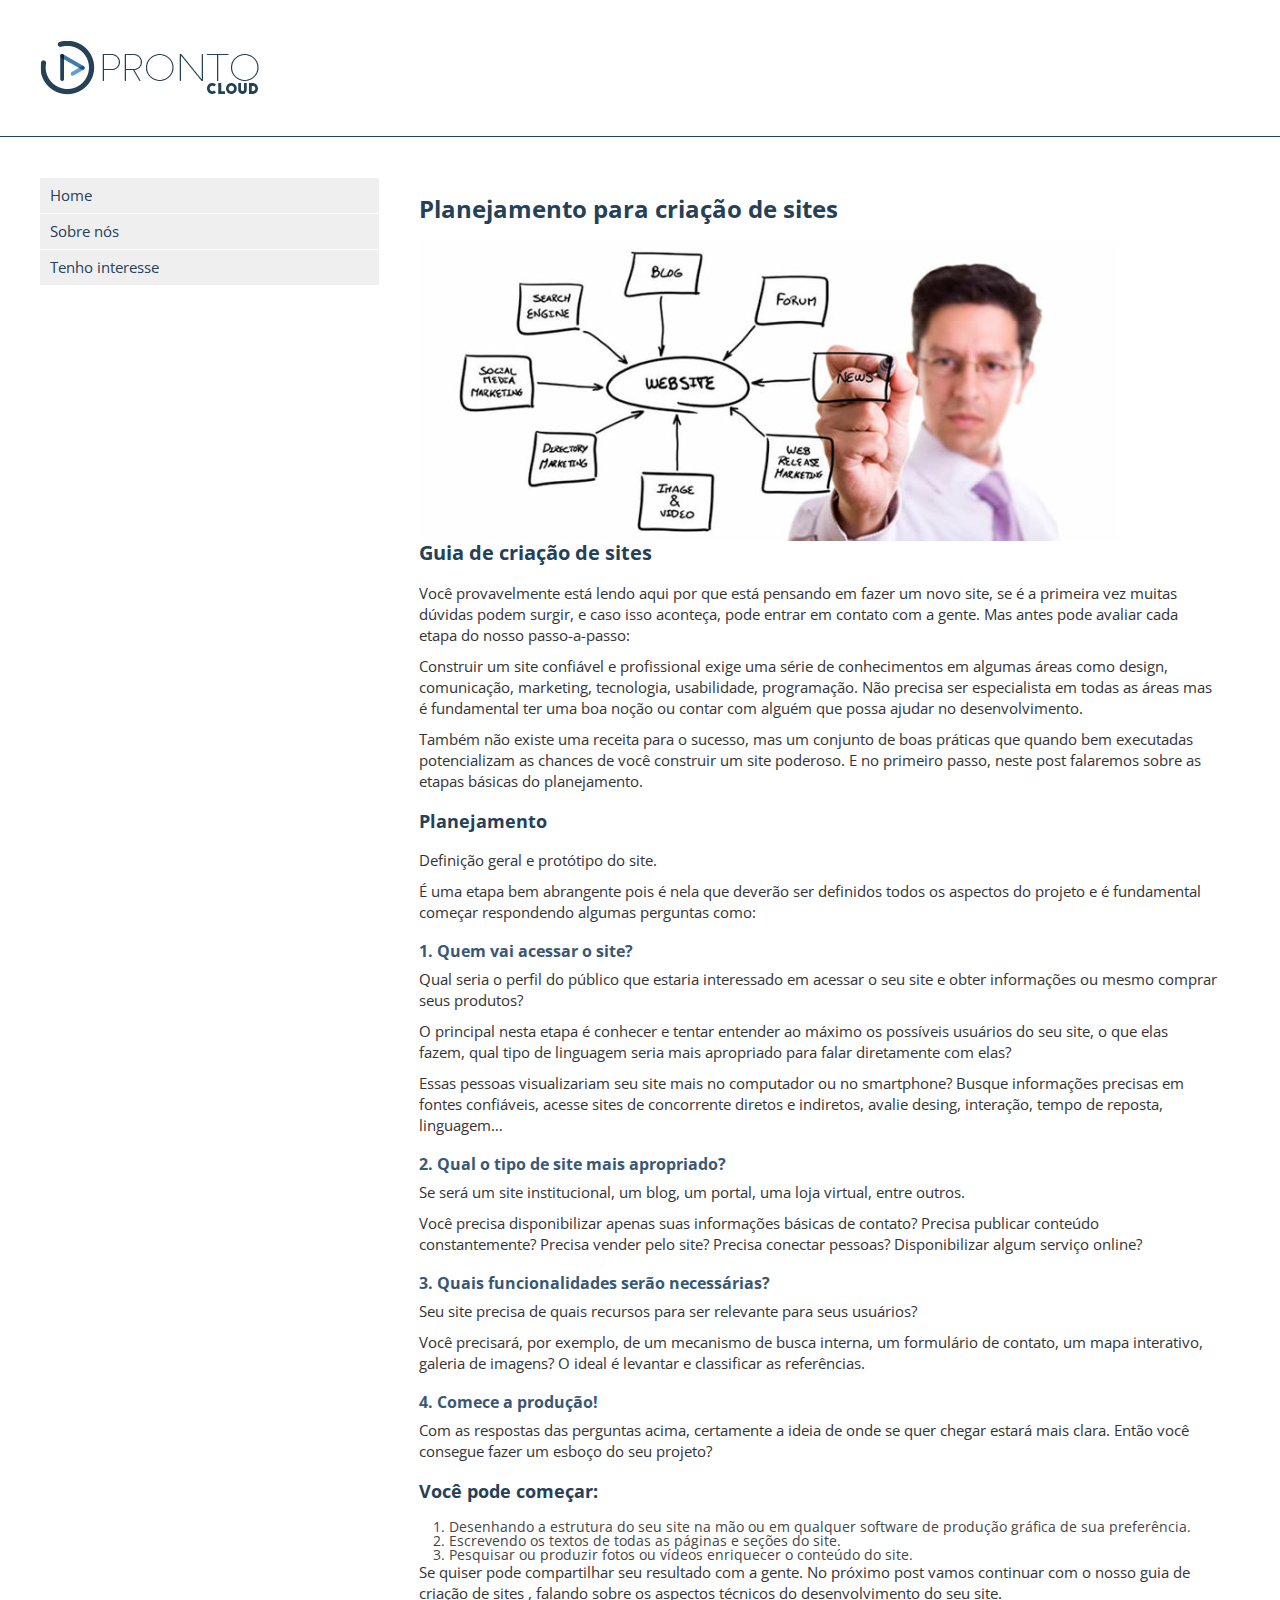
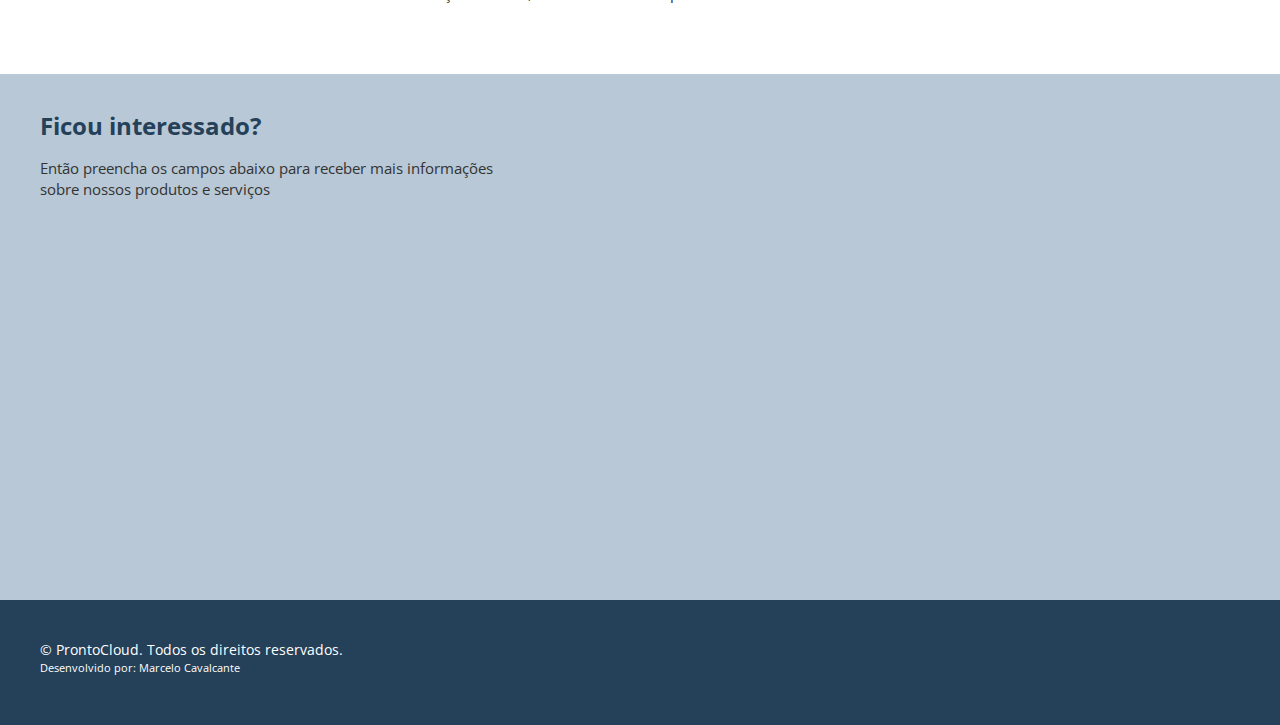
==== commit ae1ac43b: "Atualizado" ====
--- a/index.html
+++ b/index.html
@@ -7,7 +7,7 @@
 
     <!-- CSS -->
     <link rel="stylesheet" href="./CSS/reset.css">
-    <link rel="stylesheet" href="../prontocloud/CSS/style.css">
+    <link rel="stylesheet" href="./CSS/style.css">
 
     <!-- icones -->
     <link rel="shortcut icon" href="./IMAGE/favicon.cc"> <!-- 17x17 pixels -->
--- a/CSS/style.css
+++ b/CSS/style.css
@@ -0,0 +1,169 @@
+html {
+  font-size: 62.5%;
+}
+
+body {
+  background-color: #f5f5f5; 
+  font-family: 'Open Sans', sans-serif;
+}
+
+.main-container {
+  display: block;
+  width: 100vw;
+  margin: 0 auto;
+}
+
+.container {
+  display: block;
+  float: left;
+  padding: 20px;
+  max-width: 100%;
+  margin: 0 auto;
+  max-width: 1198px;
+}
+
+header {
+  background: #fff;
+  display: block;
+  float: left;
+  padding: 20px;
+  width: 100%;
+  border-bottom: 1px solid #254159;
+}
+
+h1 {
+  font-size: 2.4rem;
+  color: #254159;
+  margin-bottom: 20px;
+}
+
+h2 {
+  font-size: 2rem;
+  color: #254159;
+  margin-bottom: 20px;
+}
+
+h3 {
+  font-size: 1.8rem;
+  color: #254159;
+  margin-bottom: 20px;
+  padding-top: 10px;
+}
+
+h4 {
+  font-size: 1.6rem;
+  color: #385874;
+  margin-bottom: 10px;
+  padding-top: 10px;
+}
+
+p {
+  margin-bottom: 10px;
+  line-height: 1.4;
+  color: #333;
+}
+
+img {
+  max-width: 100%;
+  height: auto;
+}
+
+#tenho-interesse {
+  background-color: #b8c8d6;
+  width: 100%;
+}
+
+#tenho-interesse form,
+.cognito.c-med .c-forms-form,
+.cognito.c-med .c-forms-form div {
+  background-color: #b8c8d6 !important;
+}
+
+#tenho-interesse .cognito .c-forms-form .c-forms-form-title h2,
+#tenho-interesse .cognito label[for], .cognito input[type=radio], .cognito input[type=checkbox] {
+  color: #385874;
+}
+
+ol {
+  margin-left: 30px;
+}
+
+ol li {
+  font-size: 1.4rem;
+  color: #454545;
+}
+
+section {
+  background-color: #fff;
+  display: block;
+  float: left;
+  font-size: 1.5rem; /* equivalente a 15px */ 
+  padding: 20px;
+  width: 100%;
+}
+
+section nav {
+  display: block;
+  float: left;
+  width: 30%;
+}
+
+nav li {
+  background-color: #efefef;
+  margin: 1px 20px 1px 0;
+  padding: 10px;
+}
+
+nav li:hover {
+  background-color: #dfdfdf;
+}
+
+nav a {
+  text-decoration: none;
+  color: #254159;
+}
+
+nav a:hover {
+  color: #385874;
+}
+
+section article {
+  display: block;
+  float: left;
+  width: 70%;
+}
+
+footer {
+  background-color: #254159;  
+  display: block;
+  float: left;
+  padding: 20px;
+  width: 100%;
+}
+
+footer p {
+  color: #ffffff;
+  font-size: 1.4rem;
+}
+
+footer small {
+  font-size: 80%;
+  display: block;
+}
+
+.cognito {
+  height: 350px !important;
+  overflow: hidden !important;
+}
+
+@media (max-width: 425px) {
+  section nav,
+  section article {
+      width: 100%;
+  }  
+
+  .container {
+      padding-left: 1%;
+      padding-right: 1%;
+  }
+}